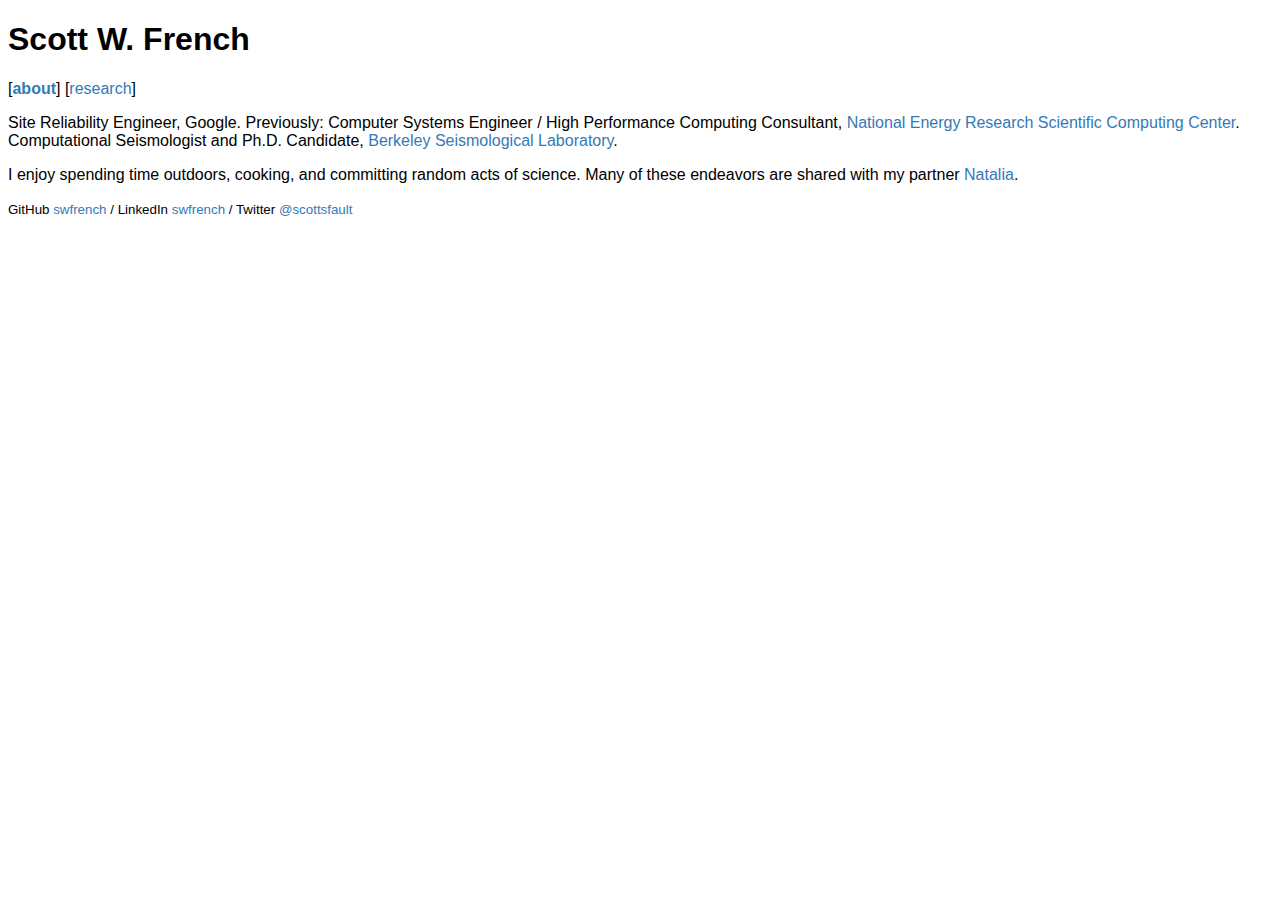
==== index.html @ bd86b493 "Initial import of new aggressively minimal webpage" ====
<!DOCTYPE html>
<html>
  <head>
    <meta charset="utf-8">
    <title>swfrench</title>
    <link rel="stylesheet" href="css/swfrench.css">
  </head>
  <body>
    <h1>Scott W. French</h1>
    <p>
      [<a href="index.html" style="font-weight: bold;">about</a>] [<a href="research.html">research</a>]
    </p>
    <p>
      Site Reliability Engineer, Google. Previously: Computer Systems Engineer / High Performance Computing Consultant, <a href="https://www.nersc.gov" target="_blank">National Energy Research Scientific Computing Center</a>. Computational Seismologist and Ph.D. Candidate, <a href="https://seismo.berkeley.edu" target="_blank">Berkeley Seismological Laboratory</a>.
    </p>
    <p>
      I enjoy spending time outdoors, cooking, and committing random acts of science. Many of these endeavors are shared with my partner <a href="https://nbilenko.com" target="_blank">Natalia</a>.
    </p>
    <p>
      <small>
        GitHub <a href="https://github.com/swfrench" target="_blank">swfrench</a> / 
        LinkedIn <a href="https://www.linkedin.com/in/swfrench" target="_blank">swfrench</a> / 
        Twitter <a href="https://twitter.com/scottsfault" target="_blank">@scottsfault</a>
      </small>
    </p>
  </body>
</html>
---- css/swfrench.css ----
html {
  font-family: sans-serif;
}

a {
  color: #337ab7;
  text-decoration: none;
}
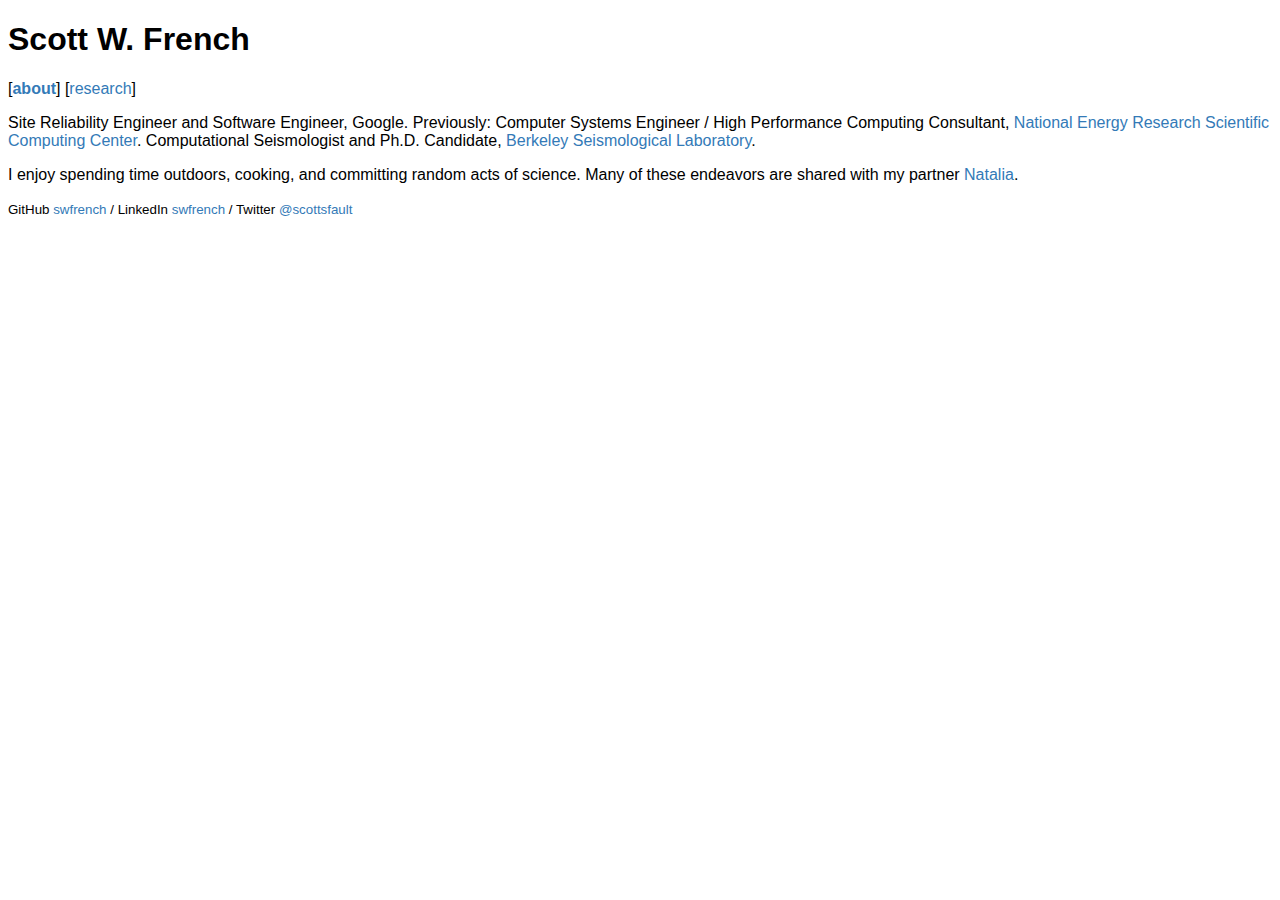
==== commit 353237e4: "Change current title(s) in main page" ====
--- a/index.html
+++ b/index.html
@@ -11,7 +11,7 @@
       [<a href="index.html" style="font-weight: bold;">about</a>] [<a href="research.html">research</a>]
     </p>
     <p>
-      Site Reliability Engineer, Google. Previously: Computer Systems Engineer / High Performance Computing Consultant, <a href="https://www.nersc.gov" target="_blank">National Energy Research Scientific Computing Center</a>. Computational Seismologist and Ph.D. Candidate, <a href="https://seismo.berkeley.edu" target="_blank">Berkeley Seismological Laboratory</a>.
+      Site Reliability Engineer and Software Engineer, Google. Previously: Computer Systems Engineer / High Performance Computing Consultant, <a href="https://www.nersc.gov" target="_blank">National Energy Research Scientific Computing Center</a>. Computational Seismologist and Ph.D. Candidate, <a href="https://seismo.berkeley.edu" target="_blank">Berkeley Seismological Laboratory</a>.
     </p>
     <p>
       I enjoy spending time outdoors, cooking, and committing random acts of science. Many of these endeavors are shared with my partner <a href="https://nbilenko.com" target="_blank">Natalia</a>.
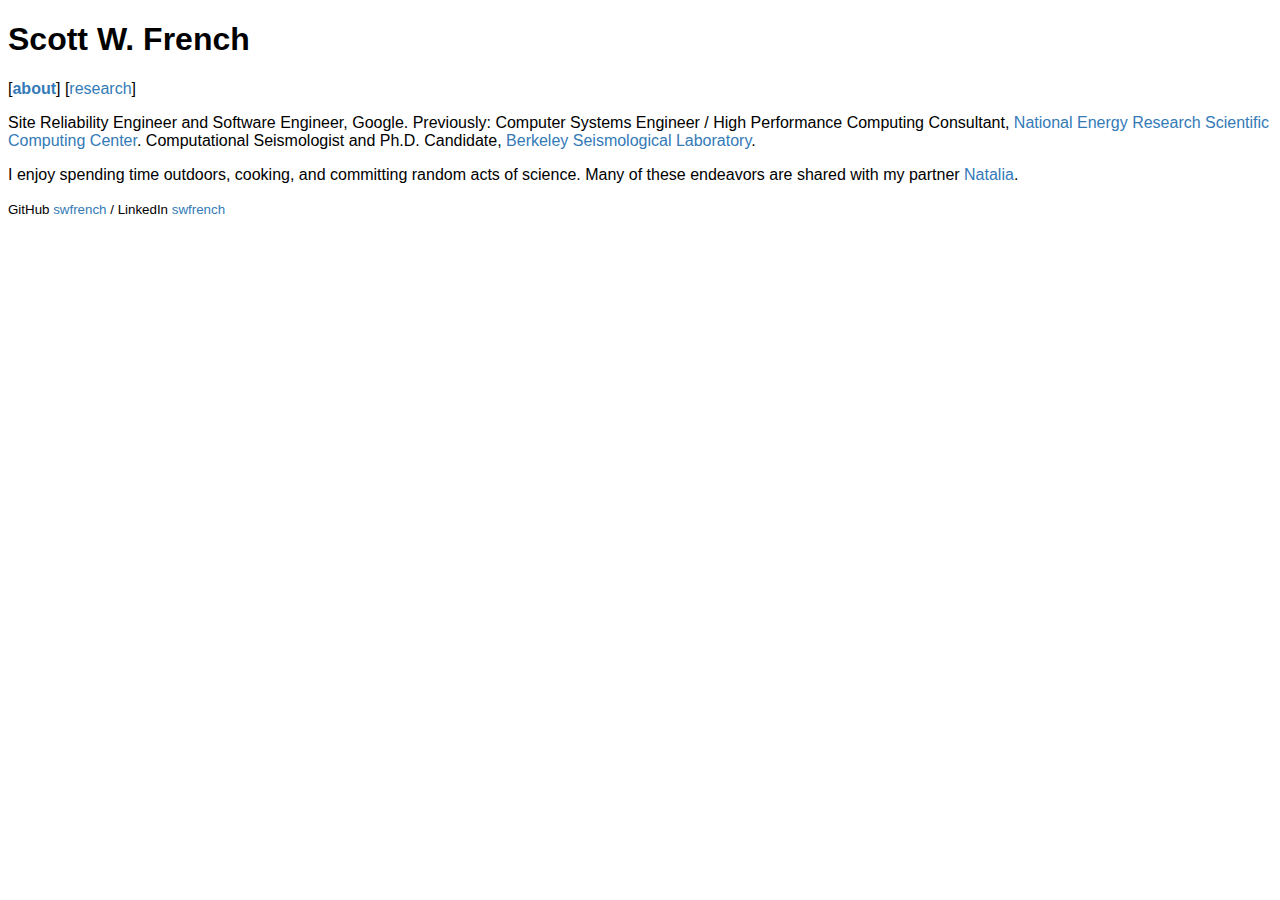
==== commit c6e3f1ff: "Merge live changes from 20230325 redeployment" ====
--- a/index.html
+++ b/index.html
@@ -19,8 +19,7 @@
     <p>
       <small>
         GitHub <a href="https://github.com/swfrench" target="_blank">swfrench</a> / 
-        LinkedIn <a href="https://www.linkedin.com/in/swfrench" target="_blank">swfrench</a> / 
-        Twitter <a href="https://twitter.com/scottsfault" target="_blank">@scottsfault</a>
+        LinkedIn <a href="https://www.linkedin.com/in/swfrench" target="_blank">swfrench</a>
       </small>
     </p>
   </body>
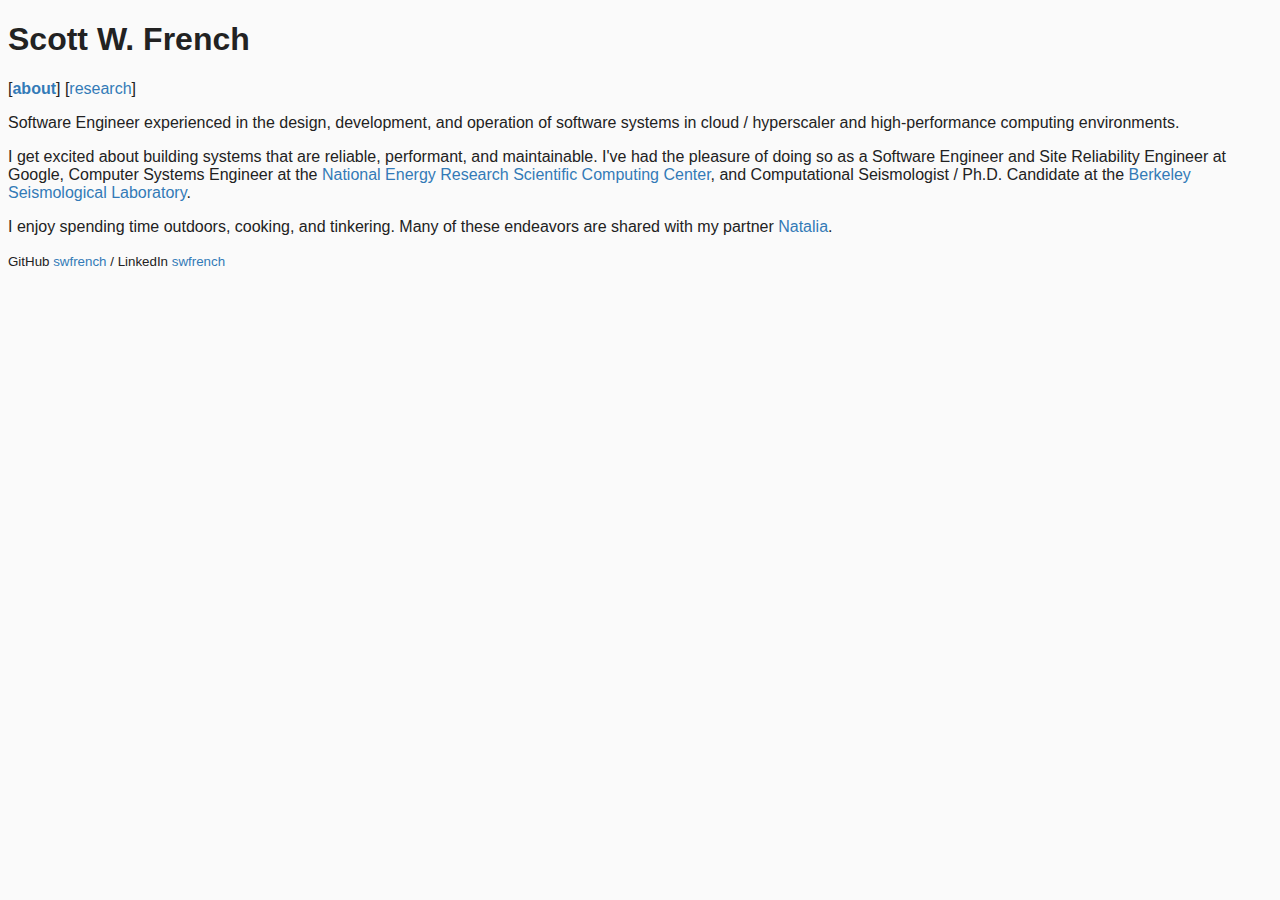
==== commit db9784ed: "Refresh about and research pages" ====
--- a/index.html
+++ b/index.html
@@ -11,10 +11,13 @@
       [<a href="index.html" style="font-weight: bold;">about</a>] [<a href="research.html">research</a>]
     </p>
     <p>
-      Site Reliability Engineer and Software Engineer, Google. Previously: Computer Systems Engineer / High Performance Computing Consultant, <a href="https://www.nersc.gov" target="_blank">National Energy Research Scientific Computing Center</a>. Computational Seismologist and Ph.D. Candidate, <a href="https://seismo.berkeley.edu" target="_blank">Berkeley Seismological Laboratory</a>.
+      Software Engineer experienced in the design, development, and operation of software systems in cloud / hyperscaler and high-performance computing environments.
     </p>
     <p>
-      I enjoy spending time outdoors, cooking, and committing random acts of science. Many of these endeavors are shared with my partner <a href="https://nbilenko.com" target="_blank">Natalia</a>.
+      I get excited about building systems that are reliable, performant, and maintainable. I've had the pleasure of doing so as a Software Engineer and Site Reliability Engineer at Google, Computer Systems Engineer at the <a href="https://www.nersc.gov" target="_blank">National Energy Research Scientific Computing Center</a>, and Computational Seismologist / Ph.D. Candidate at the <a href="https://seismo.berkeley.edu" target="_blank">Berkeley Seismological Laboratory</a>.
+    </p>
+    <p>
+      I enjoy spending time outdoors, cooking, and tinkering. Many of these endeavors are shared with my partner <a href="https://nbilenko.com" target="_blank">Natalia</a>.
     </p>
     <p>
       <small>
--- a/css/swfrench.css
+++ b/css/swfrench.css
@@ -1,8 +1,21 @@
-html {
+body {
   font-family: sans-serif;
+  color: #222222;
+  background: #fafafa;
 }
 
 a {
   color: #337ab7;
   text-decoration: none;
 }
+
+@media (prefers-color-scheme: dark) {
+  body {
+    color: #fafafa;
+    background: #222222;
+  }
+
+  a {
+    color: #8cb4ff;
+  }
+}